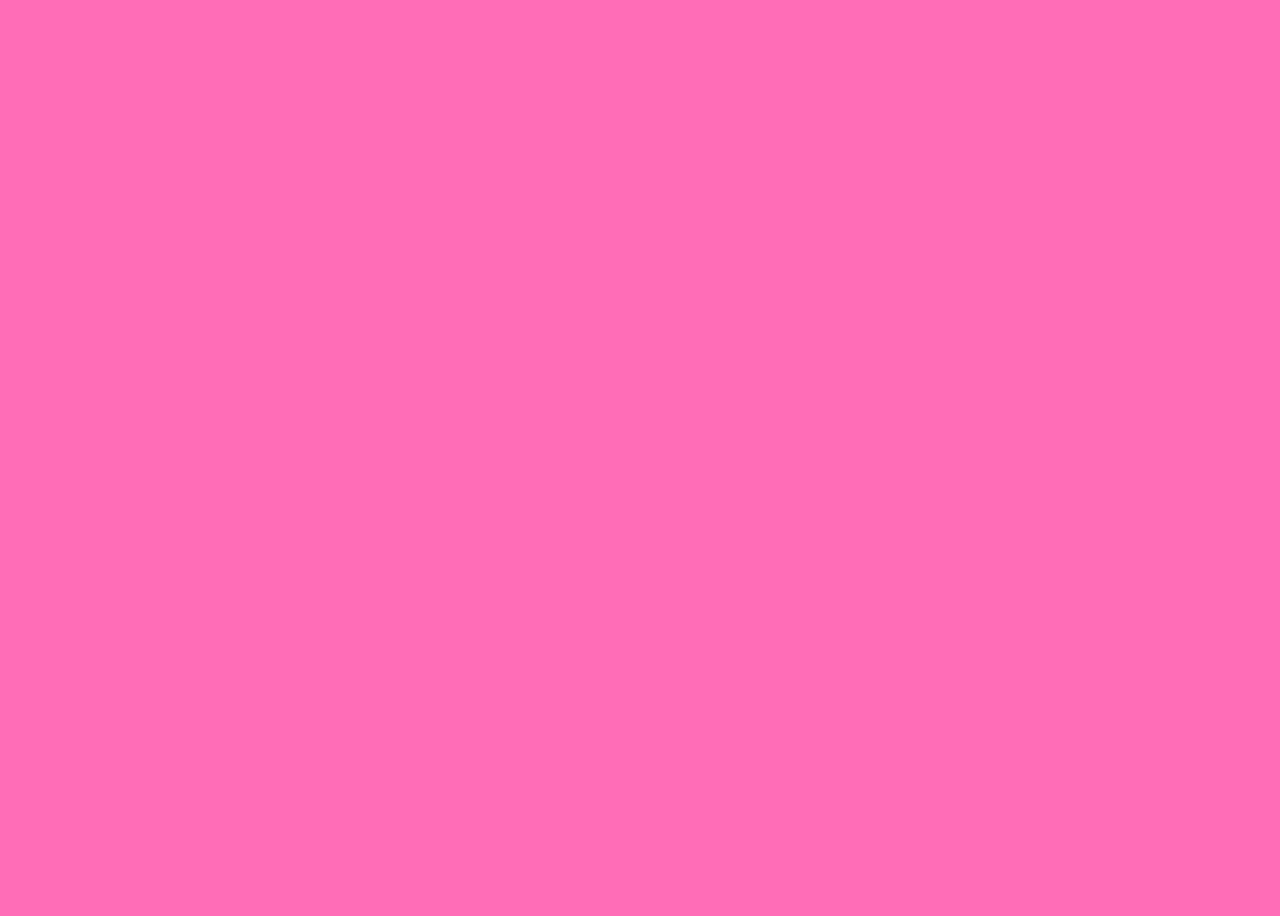
==== valentine-card/memories.html @ bedc5c76 "first commit" ====
<!DOCTYPE html>
<html lang="en">
<head>
    <meta charset="UTF-8">
    <meta name="viewport" content="width=device-width, initial-scale=1.0">
    <title>Our Memories</title>
    <script src="https://cdn.tailwindcss.com"></script>
    <script src="https://cdnjs.cloudflare.com/ajax/libs/gsap/3.12.5/gsap.min.js"></script>
    <script src="https://cdnjs.cloudflare.com/ajax/libs/bodymovin/5.7.14/lottie.min.js"></script>
    <script src="https://www.youtube.com/iframe_api"></script>
    <!-- แก้ไขจาก script เป็น link สำหรับ Remix Icon -->
    <link href="https://cdn.jsdelivr.net/npm/remixicon@3.5.0/fonts/remixicon.css" rel="stylesheet">
    <link rel="stylesheet" href="assets/css/memories.min.css">
    <link rel="stylesheet" href="https://cdn.jsdelivr.net/npm/swiper@11/swiper-bundle.min.css" />
    <script src="https://cdn.jsdelivr.net/npm/swiper@11/swiper-bundle.min.js"></script>
    <link rel="stylesheet" href="assets/css/puzzle.min.css">
    <!-- <script src="assets/js/puzzle.js"></script> -->
</head>
<body class="bg-gradient-to-br from-pink-50 to-pink-100 min-h-screen opacity-0">
    <!-- Banner image -->
    <div class="banner-container opacity-0 translate-y-4">
        <img src="assets/img/vietnam-8560197_1280.jpg" 
             alt="Memory" 
             class="banner-img">
    </div>
    
    <!-- Safe wrapper -->
    <div class="safe-wrapper">
        <div class="safe-container opacity-0">
            <div id="heart-container" class="heart-icon"></div>
            <h2 class="text-xl mb-6 text-center">ใส่รหัสเพื่อปลดล็อก</h2>
            <div class="password-display mb-6">
                <div class="password-dots">
                    <span class="dot"></span>
                    <span class="dot"></span>
                    <span class="dot"></span>
                    <span class="dot"></span>
                </div>
                <input type="hidden" class="password-input" maxlength="4">
            </div>
            <div class="keypad grid grid-cols-3 gap-3">
                <button class="key-btn" type="button">1</button>
                <button class="key-btn" type="button">2</button>
                <button class="key-btn" type="button">3</button>
                <button class="key-btn" type="button">4</button>
                <button class="key-btn" type="button">5</button>
                <button class="key-btn" type="button">6</button>
                <button class="key-btn" type="button">7</button>
                <button class="key-btn" type="button">8</button>
                <button class="key-btn" type="button">9</button>
                <button class="key-btn clear" type="button">
                    <i class="ri-delete-back-2-line"></i>
                </button>
                <button class="key-btn" type="button">0</button>
                <button class="key-btn enter" type="button">
                    <i class="ri-check-line"></i>
                </button>
            </div>
        </div>
    </div>

    <!-- แทนที่ gallery-container เดิม -->
    <div class="gallery-container">
        <div class="swiper memory-swiper">
            <div class="swiper-wrapper">
                <!-- ตรวจสอบ path ของรูปภาพให้ถูกต้อง -->
                <div class="swiper-slide">
                    <div class="memory-card">
                        <img src="assets/img/friends-4922436_1280.jpg" alt="Memory 1">
                        <div class="memory-caption">
                            ความทรงจำแรกของเรา
                        </div>
                    </div>
                </div>
                <div class="swiper-slide">
                    <div class="memory-card">
                        <img src="assets/img/couple-7127168_1280.jpg" alt="Memory 2">
                        <div class="memory-caption">
                            วันที่เราไปเที่ยวด้วยกัน
                        </div>
                    </div>
                </div>
                <div class="swiper-slide">
                    <div class="memory-card">
                        <img src="assets/img/couple-5176740_1280.jpg" alt="Memory 2">
                        <div class="memory-caption">
                            ตอนที่เดินจูงมือกัน
                        </div>
                    </div>
                </div>
                <div class="swiper-slide">
                    <div class="memory-card">
                        <img src="assets/img/proposal-7167710_1280.jpg" alt="Memory 2">
                        <div class="memory-caption">
                            รูปวาดแรกของเรา
                        </div>
                    </div>
                </div>
                <div class="swiper-slide">
                    <div class="memory-card">
                        <img src="assets/img/cupcakes-380178_1280.jpg" alt="Memory 2">
                        <div class="memory-caption">
                            ตอนวันเกิด
                        </div>
                    </div>
                </div>
            </div>
            <div class="swiper-pagination"></div>
        </div>
        <button class="gallery-next-button">
            <span>ต่อจิ๊กซอว์</span>
            <i class="ri-arrow-right-line"></i>
        </button>
    </div>

    <!-- เพิ่มส่วนเกมจิ๊กซอว์ -->
    <div class="puzzle-container">
        <div class="puzzle-preview">
            <img src="assets/img/couple-5895731_1280.jpg" alt="Target Image" id="puzzle-target-image" crossorigin="anonymous">
        </div>
        <div id="puzzle-game">
            <div id="forPuzzle"></div>
            <div style="display: none;">
                <ul id="menu">
                    <li>&#x2630;</li>
                    <li>default image</li>
                    <li>load image</li>
                    <li>shape: 
                        <select id="shape">
                            <option value="1" selected>classic</option>
                        </select>
                    </li>
                    <li>9 pieces</li>
                </ul>
            </div>
        </div>
        <!-- เพิ่มปุ่มถัดไป -->
        <button class="next-section-button opacity-0">
            <span>อ่านความในใจ</span>
            <i class="ri-arrow-right-line"></i>
        </button>
        <!-- เพิ่ม style ที่จำเป็น -->
        <style>
            #menu { display: none !important; }
            #shape { display: none !important; }
            .polypiece { cursor: grab !important; }
            .polypiece.moving { cursor: grabbing !important; }
        </style>
    </div>

    <!-- เพิ่ม message-container -->
    <div class="message-container">
        <div class="message-content">
            <div class="message-text"></div>
            <button class="skip-button">
                ข้าม
                <i class="ri-skip-forward-line"></i>
            </button>
            <button class="secret-button">
                เปิดดูความลับ
                <i class="ri-lock-unlock-line"></i>
            </button>
        </div>
        <!-- เพิ่มส่วนนี้ -->
        <div class="transition-effects"></div>
    </div>

    <!-- แก้ไขส่วน scratch-container -->
    <div class="scratch-container">
        <div class="scratch-card">
            <canvas id="scratch-card"></canvas>
            <div class="scratch-content">
                <p>ความลับคือ...<br>รักเธอที่สุดเลย ❤️</p>
            </div>
        </div>
        <button class="home-button">
            <i class="ri-restart-line"></i>
            <span>เริ่มอ่านใหม่</span>
        </button>
    </div>

    <!-- เรียง scripts ให้ถูกลำดับ -->
    <script>
        // กำหนดค่าเริ่มต้นสำหรับ jigsaw.js
        window.isMiniature = () => false;
        window.puzzle = null;
        window.events = [];
        window.autoStart = true; // เปลี่ยนกลับเป็น true
        window.checkComplete = false;

        let imgSrc = "assets/img/couple-5895731_1280.jpg";
        let setCorrectPassword = "1234";
        let setVideoId = "JQqeRJQkVrQ";
        let setStartDate = "2024-02-14T00:00:00";

        let setMessage = `ความในใจที่อยากจะบอก...

สุขสันต์วันวาเลนไทน์นะคะที่รัก
ขอบคุณที่เข้ามาเป็นส่วนหนึ่งในชีวิต
และขอบคุณที่รักกันมาตลอด

รักนะคะ ❤️`;

    </script>
    <script src="assets/js/jigsaw.min.js"></script>
    <script src="assets/js/memories.min.js"></script>
</body>
</html>
---- valentine-card/assets/css/memories.min.css ----
@import url(https://fonts.googleapis.com/css2?family=Noto+Sans+Thai:wght@300;400;500;600;700&display=swap);::-webkit-scrollbar{width:10px}::-webkit-scrollbar-track{background:rgba(255,255,255,.1);border-radius:10px}::-webkit-scrollbar-thumb{background:linear-gradient(135deg,#ff69b4,#ff1493);border-radius:10px;border:2px solid rgba(255,255,255,.1)}::-webkit-scrollbar-thumb:hover{background:linear-gradient(135deg,#ff1493,#ff69b4)}*{scrollbar-width:thin;scrollbar-color:#ff1493 rgba(255,255,255,.1)}body{font-family:'Noto Sans Thai',sans-serif;background:rgba(255,105,180,.97);opacity:0;min-height:100vh;display:flex;flex-direction:column}.safe-container{background:rgba(255,255,255,.15);padding:1.5rem;border-radius:1.5rem;box-shadow:0 10px 30px rgba(0,0,0,.15),0 1px 8px rgba(0,0,0,.1);backdrop-filter:blur(12px);-webkit-backdrop-filter:blur(12px);border:1px solid rgba(255,255,255,.3);width:300px;margin:0;position:relative;z-index:2;will-change:transform,opacity;backface-visibility:hidden;transform:translateY(2rem);opacity:0;will-change:transform}.lock-icon{text-align:center;font-size:3rem;color:#ff6b8b;margin-bottom:1rem}.password-dots{display:flex;justify-content:center;gap:1rem;margin:.5rem 0}.dot{width:12px;height:12px;border-radius:50%;background:#e5e7eb;position:relative;transition:all .3s ease}.dot.filled{background:#ff6b8b;transform:scale(1.1)}.password-display{text-align:center;margin-bottom:.75rem}.password-input{font-size:2rem;letter-spacing:1rem;text-align:center;width:160px;padding:.5rem;border:2px solid #e5e7eb;border-radius:.5rem;background:#f3f4f6;color:#374151}.keypad{width:100%;gap:.5rem;margin-top:.5rem}.key-btn{font-size:1.2rem;padding:.5rem;background:#fff;border:none;border-radius:1rem;transition:all .2s;box-shadow:0 4px 6px rgba(0,0,0,.05),0 1px 3px rgba(0,0,0,.1)}.key-btn:hover{background:#fdf2f2;transform:translateY(-2px)}.key-btn:active{transform:translateY(0)}.key-btn.clear{color:#ef4444;font-size:1.2rem}.key-btn.enter{color:#10b981;font-size:1.2rem}.image-container img{opacity:.9;transition:opacity .3s}.image-container img:hover{opacity:1}.images-container{pointer-events:none;z-index:1}.memory-img-container{position:fixed;right:0;top:50%;transform:translateY(-50%);width:45vw;height:80vh;overflow:hidden;z-index:1}.memory-img{width:100%;height:100%;object-fit:cover;border-radius:1rem 0 0 1rem;filter:brightness(.9);box-shadow:0 8px 20px rgba(0,0,0,.15);transform-origin:center;will-change:transform;backface-visibility:hidden;pointer-events:all;z-index:1;opacity:0}.memory-img:hover{filter:brightness(1);z-index:15}.memory-img:hover{transform:none}.image-container img,.memory-img:hover{transform:none}.heart-icon{width:40px;height:40px;margin:0 auto .5rem;will-change:transform}.safe-container::before{content:'';position:absolute;inset:0;border-radius:1.5rem;background:linear-gradient(135deg,rgba(255,255,255,.3),rgba(255,255,255,.1));backdrop-filter:blur(10px);-webkit-backdrop-filter:blur(10px);z-index:-1}.banner-container{width:100%;height:100vh;position:fixed;top:0;left:0;z-index:1;transform:translateY(1rem);opacity:0}.banner-img{width:100%;height:100%;object-fit:cover;filter:brightness(.85)}.safe-wrapper{width:100%;min-height:100vh;position:fixed;top:0;left:0;display:flex;justify-content:center;align-items:center;padding:0 1rem;z-index:20}.banner-container,.banner-img,.safe-container{transition:none}.music-container{position:fixed;top:0;left:0;width:100%;height:100vh;display:flex;justify-content:center;align-items:center;background:linear-gradient(135deg,#ff69b4,#ff1493);z-index:35;opacity:0;transform:translateY(20px);pointer-events:auto}.music-container.active{pointer-events:auto}.music-player{padding:2rem;text-align:center;border-radius:1rem}.youtube-container{position:relative;width:90vw;max-width:800px;border-radius:1rem;overflow:hidden;box-shadow:0 10px 30px rgba(0,0,0,.2)}.youtube-container iframe{width:100%;aspect-ratio:16/9;border-radius:1rem}#youtube-player{position:fixed;bottom:0;right:0;width:1px;height:1px;opacity:.01;pointer-events:none;z-index:-1}.vinyl-player{position:fixed;top:50%;left:50%;transform:translate(-50%,-50%);width:300px;height:300px;margin:0;z-index:36;cursor:pointer;pointer-events:auto}.vinyl-record{width:100%;height:100%;border-radius:50%;background:#000;position:relative;overflow:hidden;box-shadow:0 0 30px rgba(0,0,0,.3);cursor:pointer;animation:spin 20s linear infinite paused;pointer-events:all}.vinyl-record::after{content:'';position:absolute;top:50%;left:50%;width:20%;height:20%;background:#fff;border-radius:50%;transform:translate(-50%,-50%);border:2px solid #000}.vinyl-record img{width:100%;height:100%;object-fit:cover;opacity:.7;transition:opacity .3s}.vinyl-record.playing{animation-play-state:running}.vinyl-record:hover img{opacity:.9}@keyframes spin{100%{transform:rotate(360deg)}}.play-button{position:absolute;top:50%;left:50%;transform:translate(-50%,-50%);width:80px;height:80px;background:rgba(255,255,255,.9);border-radius:50%;display:flex;justify-content:center;align-items:center;cursor:pointer;z-index:37;transition:all .3s ease;pointer-events:auto}.play-button:hover{transform:translate(-50%,-50%) scale(1.1);background:#fff}.play-button i{font-size:24px;color:#ff1493}.vinyl-record.playing+.play-button{opacity:0;pointer-events:none}.time-together{position:fixed;top:50%;left:50%;transform:translate(-50%,-50%);text-align:center;color:#fff;opacity:0;width:100%;max-width:800px;padding:2rem;display:flex;flex-direction:column;align-items:center;max-height:100vh;overflow-y:auto;padding:1rem;z-index:34;pointer-events:auto}.time-together.active{pointer-events:auto}.couple-animation{width:200px;height:200px;margin-bottom:2rem}.time-together h2{font-size:2.5rem;margin-bottom:3rem;font-weight:600;opacity:0;transform:translateY(20px)}.time-counters{display:flex;flex-direction:column;gap:1rem;opacity:0;transform:translateY(20px);gap:1.5rem}.time-row{display:flex;justify-content:center;gap:2rem}.time-item{display:flex;flex-direction:column;align-items:center;min-width:120px}.time-item .count{font-size:4rem;font-weight:700;color:#fff;background:rgba(255,255,255,.2);padding:1.5rem 2rem;border-radius:1.5rem;min-width:120px;text-align:center;box-shadow:0 8px 32px rgba(0,0,0,.1),0 4px 8px rgba(255,255,255,.1);backdrop-filter:blur(8px);font-size:clamp(2rem,5vw,4rem);padding:clamp(.5rem,2vw,1.5rem)}.time-item .label{margin-top:1rem;font-size:1.4rem;color:#fff;font-weight:500;text-shadow:0 2px 4px rgba(0,0,0,.1)}@media (max-width:640px){.time-counters{flex-wrap:wrap;gap:1rem}.time-item{min-width:90px}.time-item .count{font-size:2.5rem;min-width:90px;padding:1rem}.time-item .label{font-size:1.1rem}.couple-animation{width:150px;height:150px}}@media (max-width:768px){.youtube-container{width:95vw}}.next-button{margin-top:3rem;padding:1rem 2rem;background:#fff;color:#ff1493;border:none;border-radius:2rem;font-size:1.2rem;font-weight:500;display:flex;align-items:center;gap:.5rem;cursor:pointer;transform:translateY(20px);transition:transform .3s ease;box-shadow:0 4px 15px rgba(0,0,0,.1)}.next-button:hover{transform:translateY(18px) scale(1.05);background:#fff5f9}.next-button i{transition:transform .3s ease}.next-button:hover i{transform:translateX(5px)}.gallery-container{position:fixed;inset:0;width:100%;height:100vh;background:linear-gradient(135deg,#ff69b4,#ff1493);z-index:40;display:none;opacity:0;align-items:center;justify-content:center;overflow:hidden;pointer-events:none;padding-bottom:100px;transition:opacity .5s ease}.gallery-container.active{display:flex;pointer-events:auto}.gallery-container.fade-out{opacity:0!important;transform:scale(.95);transition:opacity .5s ease,transform .5s ease}.memory-swiper{position:relative;width:min(400px,90vw);height:min(650px,80vh);margin:auto;margin-bottom:3rem}.swiper-slide{display:flex;justify-content:center;align-items:center;padding:1.5rem;transform-origin:center bottom}.memory-card{width:100%;height:100%;max-width:350px;background:0 0;border-radius:1.5rem;display:flex;flex-direction:column;position:relative;gap:.75rem;transform:scale(.8);opacity:0;overflow:hidden}.memory-card::before{display:none}.memory-card img{width:100%;height:85%;object-fit:cover;border-radius:1rem;box-shadow:0 4px 20px rgba(0,0,0,.15)}.memory-caption{width:100%;color:#000;font-size:1.1rem;text-align:center;padding:.75rem 1rem;font-weight:500;background:rgba(255,255,255);backdrop-filter:blur(8px);-webkit-backdrop-filter:blur(8px);border-radius:1rem;border:1px solid rgba(255,255,255,.2);box-shadow:0 4px 15px rgba(0,0,0,.1);margin-top:auto;transform:translateY(0);transition:transform .3s ease}.memory-card:hover .memory-caption{transform:translateY(-5px)}.swiper-pagination{position:absolute;bottom:-2rem;left:50%!important;transform:translateX(-50%);width:auto!important;background:rgba(255,255,255,.2);padding:.5rem 1rem;border-radius:1rem;display:flex;gap:.5rem;z-index:10}.gallery-next-button{position:absolute;bottom:2rem;left:50%;transform:translateX(-50%);padding:1rem 2rem;background:#fff;color:#ff1493;border:none;border-radius:2rem;font-size:1.2rem;font-weight:500;display:flex;align-items:center;gap:.5rem;cursor:pointer;box-shadow:0 4px 15px rgba(0,0,0,.1);transition:all .3s ease;opacity:0;z-index:10}.gallery-next-button:hover{transform:translateX(-50%) scale(1.05);background:#fff5f9}.gallery-next-button i{transition:transform .3s ease}.gallery-next-button:hover i{transform:translateX(5px)}.puzzle-container{position:fixed;inset:0;background:linear-gradient(135deg,#ff69b4,#ff1493);display:none;opacity:0;justify-content:center;align-items:center;flex-direction:column;z-index:50}.puzzle-container.active{display:flex}.puzzle-board{width:min(350px,90vw);aspect-ratio:1;display:grid;grid-template-columns:repeat(3,1fr);gap:2px;background:#fff;padding:2px;border-radius:1rem;box-shadow:0 10px 30px rgba(0,0,0,.2)}.puzzle-piece{position:relative;width:100%;aspect-ratio:1;background-size:300% 300%;border-radius:.5rem;cursor:pointer;transition:transform .3s ease}.puzzle-piece:hover{transform:scale(.98)}.puzzle-piece.empty{background:rgba(255,255,255,.2)}.puzzle-preview{width:min(150px,40vw);aspect-ratio:1;margin-bottom:2rem;border-radius:.5rem;overflow:hidden;box-shadow:0 4px 15px rgba(0,0,0,.1)}.puzzle-preview img{width:100%;height:100%;object-fit:cover}.swiper-cards{overflow:visible}.swiper-slide-active{z-index:2}.swiper-slide-next,.swiper-slide-prev{z-index:1}@media (max-width:768px){.memory-card{padding:.75rem}.memory-caption{font-size:1rem;padding:.5rem}}@media (max-height:700px){.memory-card{padding:.75rem}.memory-caption{font-size:1rem;padding:.4rem .6rem}.swiper-pagination{bottom:1rem}}@media (max-height:600px){.memory-swiper{height:85vh}.memory-card{max-height:80vh}}.gallery-grid{display:none}.next-section-button{position:fixed;bottom:2rem;padding:1rem 2rem;background:#fff;color:#ff1493;border:none;border-radius:2rem;font-size:1.2rem;font-weight:500;display:flex;align-items:center;gap:.5rem;cursor:pointer;box-shadow:0 4px 15px rgba(0,0,0,.1);transition:all .3s ease}.next-section-button:hover{transform:translateY(-2px);background:#fff5f9}.message-container{position:fixed;inset:0;background:#fff;display:none;opacity:0;z-index:60}.message-content{max-width:800px;margin:0 auto;padding:2rem;height:100vh;display:flex;flex-direction:column;justify-content:center;align-items:center}.message-text{font-size:1.5rem;line-height:1.3;color:#ff1493;text-align:center;white-space:pre-line;position:relative;margin-bottom:1rem}.message-text.typing::after{content:'|';position:relative;display:inline;color:#ff1493;animation:blink .75s step-end infinite}.typing{animation:none}.message-text.typing::after{content:'|';position:relative;display:inline;color:#ff1493;animation:blink .75s step-end infinite}.skip-button{margin-top:2rem;padding:.75rem 1.5rem;background:#ff1493;color:#fff;border:none;border-radius:1.5rem;font-size:1rem;display:flex;align-items:center;gap:.5rem;cursor:pointer;opacity:1;transform:translateY(0)}.transition-effects{position:fixed;inset:0;pointer-events:none;z-index:100}.typing{animation:none}@keyframes blink{from,to{border-color:transparent}50%{border-color:#ff1493}}.secret-button{margin-top:2rem;padding:.75rem 1.5rem;background:#ff1493;color:#fff;border:none;border-radius:1.5rem;font-size:1rem;display:flex;align-items:center;gap:.5rem;cursor:pointer;opacity:0;transform:translateY(20px);transition:all .3s ease}.secret-button:hover{transform:translateY(-2px);background:#ff69b4}.scratch-container{position:fixed;inset:0;background:#fff;display:none;opacity:0;z-index:70;align-items:center;justify-content:center;flex-direction:column;gap:2rem;padding:2rem}.scratch-card{width:min(350px,90vw);aspect-ratio:3/4;position:relative;background:#fff5f8;border-radius:1.5rem;box-shadow:0 20px 40px rgba(0,0,0,.1),0 0 100px rgba(255,105,180,.15);overflow:hidden}.scratch-content{width:100%;height:100%;position:absolute;inset:0;display:flex;flex-direction:column;align-items:center;justify-content:center;background:radial-gradient(circle at center,#fff5f8,#fff);border-radius:1.5rem;padding:2rem;z-index:1}.scratch-content p{font-size:1.5rem;line-height:2;color:#ff1493;text-align:center;opacity:1;animation:none}.scratch-content p::before{content:'';width:80px;height:80px;display:block;margin:0 auto 1rem;background:url("data:image/svg+xml,%3Csvg xmlns='http://www.w3.org/2000/svg' viewBox='0 0 24 24'%3E%3Cpath fill='%23ff1493' d='M12 21.35l-1.45-1.32C5.4 15.36 2 12.28 2 8.5 2 5.42 4.42 3 7.5 3c1.74 0 3.41.81 4.5 2.09C13.09 3.81 14.76 3 16.5 3 19.58 3 22 5.42 22 8.5c0 3.78-3.4 6.86-8.55 11.54L12 21.35z'/%3E%3C/svg%3E") no-repeat center}#scratch-card{position:absolute;inset:0;width:100%;height:100%;cursor:inherit;z-index:2;touch-action:none;border-radius:inherit}.home-button{padding:1rem 2rem;background:#fff;color:#ff1493;border:none;border-radius:2rem;font-size:1.2rem;font-weight:500;display:flex;align-items:center;gap:.5rem;cursor:pointer;box-shadow:0 4px 15px rgba(0,0,0,.1);transition:all .3s ease}.home-button:hover{transform:translateY(-2px);background:#fff5f9}.home-button i{transition:transform .3s ease}.home-button:hover i{transform:translateX(-5px)}.gallery-container{transition:opacity .5s ease}.gallery-container.fade-out{opacity:0!important;transform:scale(.95);transition:opacity .5s ease,transform .5s ease}
---- valentine-card/assets/css/puzzle.min.css ----
.puzzle-container{position:fixed;inset:0;background:linear-gradient(135deg,#ff69b4,#ff1493);display:none;opacity:1;justify-content:center;align-items:center;flex-direction:column;z-index:70;gap:2rem;padding:2rem;overflow:hidden}.puzzle-container.active{display:flex}.puzzle-preview{height:100px;width:auto;position:absolute;top:1rem;right:1rem;border-radius:.5rem;overflow:hidden;box-shadow:0 4px 15px rgba(0,0,0,.2);background:rgba(255,255,255,.2);z-index:10;transition:transform .3s ease;will-change:transform}.puzzle-preview:hover{transform:scale(1.05)}.puzzle-preview img{height:100%;width:auto;object-fit:contain}.puzzle-game-area{display:flex;flex-direction:column;gap:2rem;align-items:center;width:100%;max-width:800px}.puzzle-pieces-container{display:flex;flex-wrap:wrap;gap:10px;width:min(350px,90vw);padding:1rem;background:rgba(255,255,255,.2);border-radius:1rem;margin-bottom:1rem;min-height:100px}.puzzle-board{width:min(350px,90vw);aspect-ratio:1;display:grid;grid-template-columns:repeat(3,1fr);gap:4px;padding:4px;background:rgba(255,255,255,.3);border-radius:1rem;box-shadow:0 10px 30px rgba(0,0,0,.2)}.puzzle-cell{background:rgba(255,255,255,.1);border-radius:.5rem;border:2px dashed rgba(255,255,255,.3);aspect-ratio:1}.puzzle-piece{width:calc(33.33% - 8px);aspect-ratio:1;border-radius:.5rem;cursor:grab;user-select:none;transition:transform .2s ease;border:2px solid rgba(255,255,255,.5);box-shadow:0 4px 8px rgba(0,0,0,.2)}.puzzle-piece:hover{transform:scale(1.05)}.puzzle-piece.dragging{opacity:.8;cursor:grabbing;z-index:100;transform:scale(1.05)}.puzzle-piece.empty{background:rgba(255,255,255,.2);border:2px dashed rgba(255,255,255,.5)}.puzzle-cell.valid-drop{background:rgba(255,255,255,.2);border:2px dashed rgba(255,255,255,.8)}.puzzle-cell.occupied{border:none}.moves-counter{color:#fff;font-size:1.2rem;font-weight:500;text-align:center;margin-top:1rem}.win-message{position:fixed;top:50%;left:50%;transform:translate(-50%,-50%) scale(.8);background:#fff;padding:2rem;border-radius:1rem;text-align:center;opacity:0;pointer-events:none;transition:all .3s ease;box-shadow:0 10px 30px rgba(0,0,0,.2)}.win-message.active{opacity:1;transform:translate(-50%,-50%) scale(1);pointer-events:auto}.win-message h2{font-size:1.5rem;color:#ff1493;margin-bottom:1rem}.restart-button{margin-top:1rem;padding:.75rem 1.5rem;background:#ff1493;color:#fff;border:none;border-radius:1rem;font-size:1rem;cursor:pointer;transition:all .3s ease}.restart-button:hover{background:#ff69b4;transform:translateY(-2px)}#puzzle-game{width:100%;height:100%;display:flex;justify-content:center;align-items:center;padding:2rem}.gameCanvas{max-width:90vw!important;max-height:90vh!important;width:auto!important;height:auto!important;aspect-ratio:1;border-radius:1rem;box-shadow:0 10px 30px rgba(0,0,0,.2)}#forPuzzle{width:min(600px,90vw);aspect-ratio:1;background:rgba(255,255,255,.1);border-radius:1rem;position:relative;transition:transform .3s ease;will-change:transform}#forPuzzle:hover{transform:scale(1.02)}.polypiece{position:absolute;cursor:grab!important;transition:transform .2s ease;user-select:none}.polypiece.moving{transition:none;cursor:grabbing!important;z-index:1000!important}.moving{transition:transform .8s cubic-bezier(.2,.8,.2,1)}
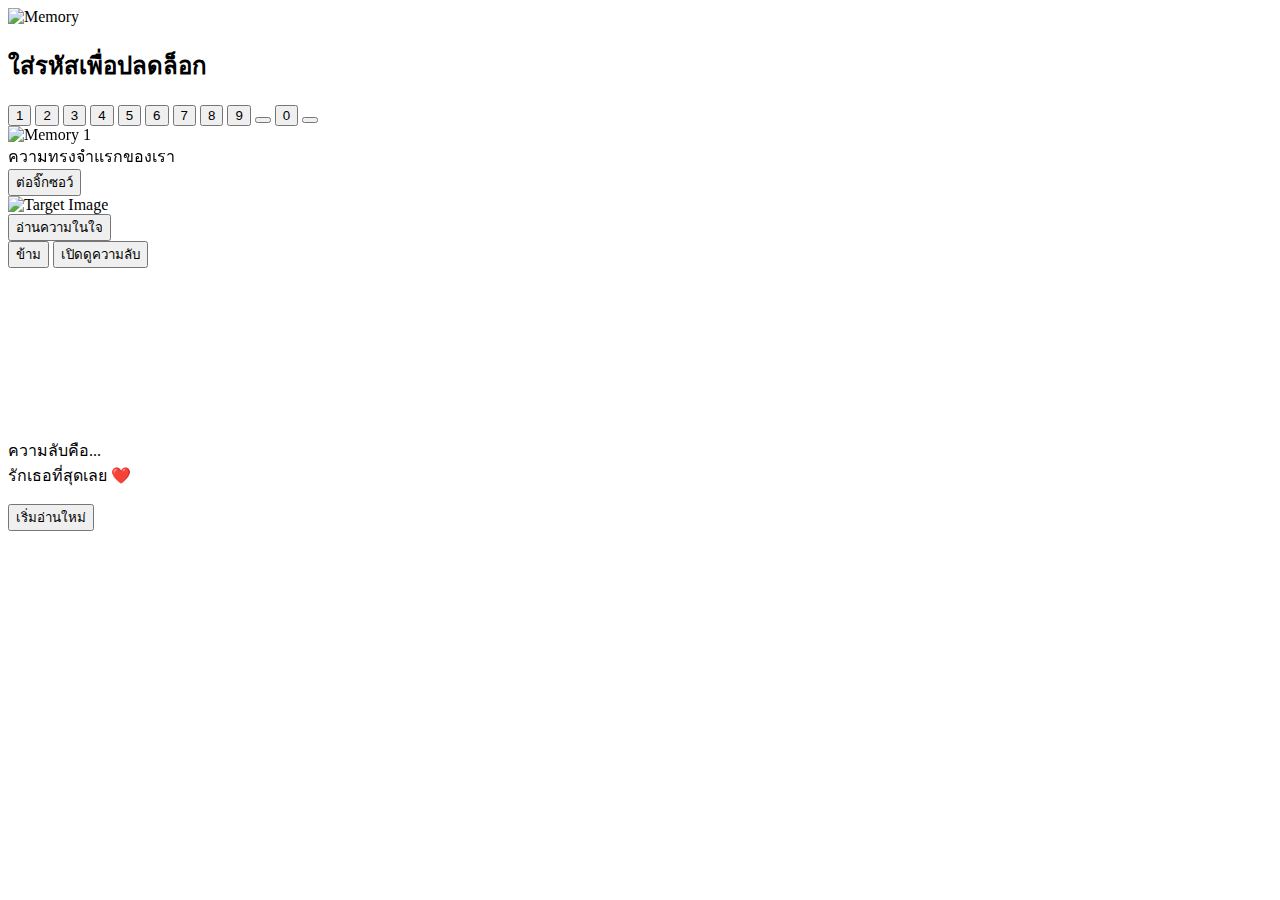
==== commit 8b26006c: "update v1" ====
--- a/valentine-card/memories.html
+++ b/valentine-card/memories.html
@@ -10,16 +10,16 @@
     <script src="https://www.youtube.com/iframe_api"></script>
     <!-- แก้ไขจาก script เป็น link สำหรับ Remix Icon -->
     <link href="https://cdn.jsdelivr.net/npm/remixicon@3.5.0/fonts/remixicon.css" rel="stylesheet">
-    <link rel="stylesheet" href="assets/css/memories.min.css">
+    <link rel="stylesheet" href="/assets/css/memories.min.css">
     <link rel="stylesheet" href="https://cdn.jsdelivr.net/npm/swiper@11/swiper-bundle.min.css" />
     <script src="https://cdn.jsdelivr.net/npm/swiper@11/swiper-bundle.min.js"></script>
-    <link rel="stylesheet" href="assets/css/puzzle.min.css">
+    <link rel="stylesheet" href="/assets/css/puzzle.min.css">
     <!-- <script src="assets/js/puzzle.js"></script> -->
 </head>
 <body class="bg-gradient-to-br from-pink-50 to-pink-100 min-h-screen opacity-0">
     <!-- Banner image -->
     <div class="banner-container opacity-0 translate-y-4">
-        <img src="assets/img/vietnam-8560197_1280.jpg" 
+        <img src="/assets/img/vietnam-8560197_1280.jpg" 
              alt="Memory" 
              class="banner-img">
     </div>
@@ -66,7 +66,7 @@
                 <!-- ตรวจสอบ path ของรูปภาพให้ถูกต้อง -->
                 <div class="swiper-slide">
                     <div class="memory-card">
-                        <img src="assets/img/friends-4922436_1280.jpg" alt="Memory 1">
+                        <img src="/assets/img/friends-4922436_1280.jpg" alt="Memory 1">
                         <div class="memory-caption">
                             ความทรงจำแรกของเรา
                         </div>
@@ -74,7 +74,7 @@
                 </div>
                 <div class="swiper-slide">
                     <div class="memory-card">
-                        <img src="assets/img/couple-7127168_1280.jpg" alt="Memory 2">
+                        <img src="/assets/img/couple-7127168_1280.jpg" alt="Memory 2">
                         <div class="memory-caption">
                             วันที่เราไปเที่ยวด้วยกัน
                         </div>
@@ -82,7 +82,7 @@
                 </div>
                 <div class="swiper-slide">
                     <div class="memory-card">
-                        <img src="assets/img/couple-5176740_1280.jpg" alt="Memory 2">
+                        <img src="/assets/img/couple-5176740_1280.jpg" alt="Memory 2">
                         <div class="memory-caption">
                             ตอนที่เดินจูงมือกัน
                         </div>
@@ -90,7 +90,7 @@
                 </div>
                 <div class="swiper-slide">
                     <div class="memory-card">
-                        <img src="assets/img/proposal-7167710_1280.jpg" alt="Memory 2">
+                        <img src="/assets/img/proposal-7167710_1280.jpg" alt="Memory 2">
                         <div class="memory-caption">
                             รูปวาดแรกของเรา
                         </div>
@@ -98,7 +98,7 @@
                 </div>
                 <div class="swiper-slide">
                     <div class="memory-card">
-                        <img src="assets/img/cupcakes-380178_1280.jpg" alt="Memory 2">
+                        <img src="/assets/img/cupcakes-380178_1280.jpg" alt="Memory 2">
                         <div class="memory-caption">
                             ตอนวันเกิด
                         </div>
@@ -116,7 +116,7 @@
     <!-- เพิ่มส่วนเกมจิ๊กซอว์ -->
     <div class="puzzle-container">
         <div class="puzzle-preview">
-            <img src="assets/img/couple-5895731_1280.jpg" alt="Target Image" id="puzzle-target-image" crossorigin="anonymous">
+            <img src="/assets/img/couple-5895731_1280.jpg" alt="Target Image" id="puzzle-target-image" crossorigin="anonymous">
         </div>
         <div id="puzzle-game">
             <div id="forPuzzle"></div>
@@ -188,7 +188,7 @@
         window.autoStart = true; // เปลี่ยนกลับเป็น true
         window.checkComplete = false;
 
-        let imgSrc = "assets/img/couple-5895731_1280.jpg";
+        let imgSrc = "/assets/img/couple-5895731_1280.jpg";
         let setCorrectPassword = "1234";
         let setVideoId = "JQqeRJQkVrQ";
         let setStartDate = "2024-02-14T00:00:00";
@@ -202,7 +202,7 @@
 รักนะคะ ❤️`;
 
     </script>
-    <script src="assets/js/jigsaw.min.js"></script>
-    <script src="assets/js/memories.min.js"></script>
+    <script src="/assets/js/jigsaw.min.js"></script>
+    <script src="/assets/js/memories.min.js"></script>
 </body>
 </html>
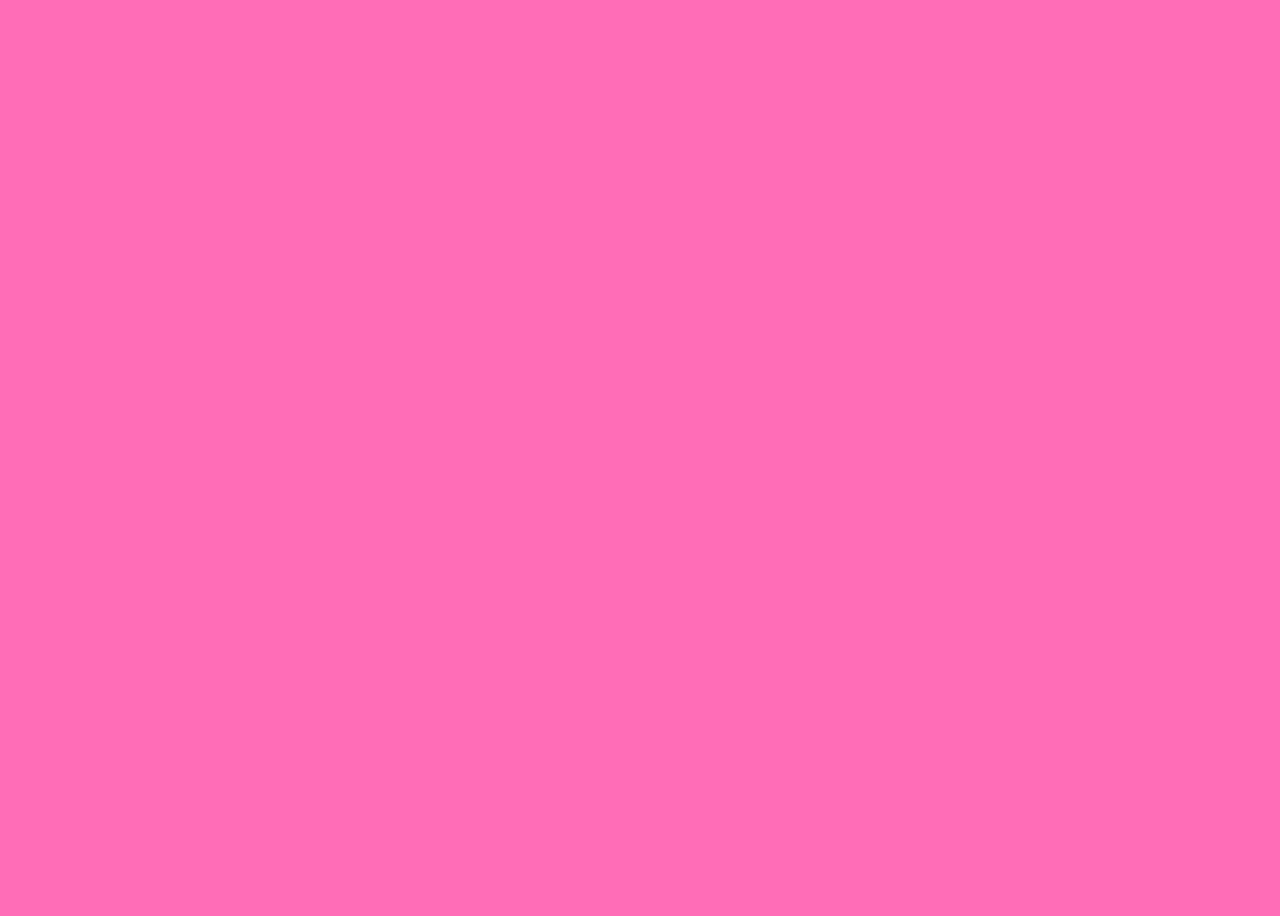
==== commit c4869db7: "update v2" ====
--- a/valentine-card/memories.html
+++ b/valentine-card/memories.html
@@ -10,16 +10,16 @@
     <script src="https://www.youtube.com/iframe_api"></script>
     <!-- แก้ไขจาก script เป็น link สำหรับ Remix Icon -->
     <link href="https://cdn.jsdelivr.net/npm/remixicon@3.5.0/fonts/remixicon.css" rel="stylesheet">
-    <link rel="stylesheet" href="/assets/css/memories.min.css">
+    <link rel="stylesheet" href="assets/css/memories.min.css">
     <link rel="stylesheet" href="https://cdn.jsdelivr.net/npm/swiper@11/swiper-bundle.min.css" />
     <script src="https://cdn.jsdelivr.net/npm/swiper@11/swiper-bundle.min.js"></script>
-    <link rel="stylesheet" href="/assets/css/puzzle.min.css">
+    <link rel="stylesheet" href="assets/css/puzzle.min.css">
     <!-- <script src="assets/js/puzzle.js"></script> -->
 </head>
 <body class="bg-gradient-to-br from-pink-50 to-pink-100 min-h-screen opacity-0">
     <!-- Banner image -->
     <div class="banner-container opacity-0 translate-y-4">
-        <img src="/assets/img/vietnam-8560197_1280.jpg" 
+        <img src="assets/img/vietnam-8560197_1280.jpg" 
              alt="Memory" 
              class="banner-img">
     </div>
@@ -66,7 +66,7 @@
                 <!-- ตรวจสอบ path ของรูปภาพให้ถูกต้อง -->
                 <div class="swiper-slide">
                     <div class="memory-card">
-                        <img src="/assets/img/friends-4922436_1280.jpg" alt="Memory 1">
+                        <img src="assets/img/friends-4922436_1280.jpg" alt="Memory 1">
                         <div class="memory-caption">
                             ความทรงจำแรกของเรา
                         </div>
@@ -74,7 +74,7 @@
                 </div>
                 <div class="swiper-slide">
                     <div class="memory-card">
-                        <img src="/assets/img/couple-7127168_1280.jpg" alt="Memory 2">
+                        <img src="assets/img/couple-7127168_1280.jpg" alt="Memory 2">
                         <div class="memory-caption">
                             วันที่เราไปเที่ยวด้วยกัน
                         </div>
@@ -82,7 +82,7 @@
                 </div>
                 <div class="swiper-slide">
                     <div class="memory-card">
-                        <img src="/assets/img/couple-5176740_1280.jpg" alt="Memory 2">
+                        <img src="assets/img/couple-5176740_1280.jpg" alt="Memory 2">
                         <div class="memory-caption">
                             ตอนที่เดินจูงมือกัน
                         </div>
@@ -90,7 +90,7 @@
                 </div>
                 <div class="swiper-slide">
                     <div class="memory-card">
-                        <img src="/assets/img/proposal-7167710_1280.jpg" alt="Memory 2">
+                        <img src="assets/img/proposal-7167710_1280.jpg" alt="Memory 2">
                         <div class="memory-caption">
                             รูปวาดแรกของเรา
                         </div>
@@ -98,7 +98,7 @@
                 </div>
                 <div class="swiper-slide">
                     <div class="memory-card">
-                        <img src="/assets/img/cupcakes-380178_1280.jpg" alt="Memory 2">
+                        <img src="assets/img/cupcakes-380178_1280.jpg" alt="Memory 2">
                         <div class="memory-caption">
                             ตอนวันเกิด
                         </div>
@@ -116,7 +116,7 @@
     <!-- เพิ่มส่วนเกมจิ๊กซอว์ -->
     <div class="puzzle-container">
         <div class="puzzle-preview">
-            <img src="/assets/img/couple-5895731_1280.jpg" alt="Target Image" id="puzzle-target-image" crossorigin="anonymous">
+            <img src="assets/img/couple-5895731_1280.jpg" alt="Target Image" id="puzzle-target-image" crossorigin="anonymous">
         </div>
         <div id="puzzle-game">
             <div id="forPuzzle"></div>
@@ -188,7 +188,7 @@
         window.autoStart = true; // เปลี่ยนกลับเป็น true
         window.checkComplete = false;
 
-        let imgSrc = "/assets/img/couple-5895731_1280.jpg";
+        let imgSrc = "assets/img/couple-5895731_1280.jpg";
         let setCorrectPassword = "1234";
         let setVideoId = "JQqeRJQkVrQ";
         let setStartDate = "2024-02-14T00:00:00";
@@ -202,7 +202,7 @@
 รักนะคะ ❤️`;
 
     </script>
-    <script src="/assets/js/jigsaw.min.js"></script>
-    <script src="/assets/js/memories.min.js"></script>
+    <script src="assets/js/jigsaw.min.js"></script>
+    <script src="assets/js/memories.min.js"></script>
 </body>
 </html>
--- a/valentine-card/assets/css/memories.min.css
+++ b/valentine-card/assets/css/memories.min.css
@@ -0,0 +1 @@
+@import url(https://fonts.googleapis.com/css2?family=Noto+Sans+Thai:wght@300;400;500;600;700&display=swap);::-webkit-scrollbar{width:10px}::-webkit-scrollbar-track{background:rgba(255,255,255,.1);border-radius:10px}::-webkit-scrollbar-thumb{background:linear-gradient(135deg,#ff69b4,#ff1493);border-radius:10px;border:2px solid rgba(255,255,255,.1)}::-webkit-scrollbar-thumb:hover{background:linear-gradient(135deg,#ff1493,#ff69b4)}*{scrollbar-width:thin;scrollbar-color:#ff1493 rgba(255,255,255,.1)}body{font-family:'Noto Sans Thai',sans-serif;background:rgba(255,105,180,.97);opacity:0;min-height:100vh;display:flex;flex-direction:column}.safe-container{background:rgba(255,255,255,.15);padding:1.5rem;border-radius:1.5rem;box-shadow:0 10px 30px rgba(0,0,0,.15),0 1px 8px rgba(0,0,0,.1);backdrop-filter:blur(12px);-webkit-backdrop-filter:blur(12px);border:1px solid rgba(255,255,255,.3);width:300px;margin:0;position:relative;z-index:2;will-change:transform,opacity;backface-visibility:hidden;transform:translateY(2rem);opacity:0;will-change:transform}.lock-icon{text-align:center;font-size:3rem;color:#ff6b8b;margin-bottom:1rem}.password-dots{display:flex;justify-content:center;gap:1rem;margin:.5rem 0}.dot{width:12px;height:12px;border-radius:50%;background:#e5e7eb;position:relative;transition:all .3s ease}.dot.filled{background:#ff6b8b;transform:scale(1.1)}.password-display{text-align:center;margin-bottom:.75rem}.password-input{font-size:2rem;letter-spacing:1rem;text-align:center;width:160px;padding:.5rem;border:2px solid #e5e7eb;border-radius:.5rem;background:#f3f4f6;color:#374151}.keypad{width:100%;gap:.5rem;margin-top:.5rem}.key-btn{font-size:1.2rem;padding:.5rem;background:#fff;border:none;border-radius:1rem;transition:all .2s;box-shadow:0 4px 6px rgba(0,0,0,.05),0 1px 3px rgba(0,0,0,.1)}.key-btn:hover{background:#fdf2f2;transform:translateY(-2px)}.key-btn:active{transform:translateY(0)}.key-btn.clear{color:#ef4444;font-size:1.2rem}.key-btn.enter{color:#10b981;font-size:1.2rem}.image-container img{opacity:.9;transition:opacity .3s}.image-container img:hover{opacity:1}.images-container{pointer-events:none;z-index:1}.memory-img-container{position:fixed;right:0;top:50%;transform:translateY(-50%);width:45vw;height:80vh;overflow:hidden;z-index:1}.memory-img{width:100%;height:100%;object-fit:cover;border-radius:1rem 0 0 1rem;filter:brightness(.9);box-shadow:0 8px 20px rgba(0,0,0,.15);transform-origin:center;will-change:transform;backface-visibility:hidden;pointer-events:all;z-index:1;opacity:0}.memory-img:hover{filter:brightness(1);z-index:15}.memory-img:hover{transform:none}.image-container img,.memory-img:hover{transform:none}.heart-icon{width:40px;height:40px;margin:0 auto .5rem;will-change:transform}.safe-container::before{content:'';position:absolute;inset:0;border-radius:1.5rem;background:linear-gradient(135deg,rgba(255,255,255,.3),rgba(255,255,255,.1));backdrop-filter:blur(10px);-webkit-backdrop-filter:blur(10px);z-index:-1}.banner-container{width:100%;height:100vh;position:fixed;top:0;left:0;z-index:1;transform:translateY(1rem);opacity:0}.banner-img{width:100%;height:100%;object-fit:cover;filter:brightness(.85)}.safe-wrapper{width:100%;min-height:100vh;position:fixed;top:0;left:0;display:flex;justify-content:center;align-items:center;padding:0 1rem;z-index:20}.banner-container,.banner-img,.safe-container{transition:none}.music-container{position:fixed;top:0;left:0;width:100%;height:100vh;display:flex;justify-content:center;align-items:center;background:linear-gradient(135deg,#ff69b4,#ff1493);z-index:35;opacity:0;transform:translateY(20px);pointer-events:auto}.music-container.active{pointer-events:auto}.music-player{padding:2rem;text-align:center;border-radius:1rem}.youtube-container{position:relative;width:90vw;max-width:800px;border-radius:1rem;overflow:hidden;box-shadow:0 10px 30px rgba(0,0,0,.2)}.youtube-container iframe{width:100%;aspect-ratio:16/9;border-radius:1rem}#youtube-player{position:fixed;bottom:0;right:0;width:1px;height:1px;opacity:.01;pointer-events:none;z-index:-1}.vinyl-player{position:fixed;top:50%;left:50%;transform:translate(-50%,-50%);width:300px;height:300px;margin:0;z-index:36;cursor:pointer;pointer-events:auto}.vinyl-record{width:100%;height:100%;border-radius:50%;background:#000;position:relative;overflow:hidden;box-shadow:0 0 30px rgba(0,0,0,.3);cursor:pointer;animation:spin 20s linear infinite paused;pointer-events:all}.vinyl-record::after{content:'';position:absolute;top:50%;left:50%;width:20%;height:20%;background:#fff;border-radius:50%;transform:translate(-50%,-50%);border:2px solid #000}.vinyl-record img{width:100%;height:100%;object-fit:cover;opacity:.7;transition:opacity .3s}.vinyl-record.playing{animation-play-state:running}.vinyl-record:hover img{opacity:.9}@keyframes spin{100%{transform:rotate(360deg)}}.play-button{position:absolute;top:50%;left:50%;transform:translate(-50%,-50%);width:80px;height:80px;background:rgba(255,255,255,.9);border-radius:50%;display:flex;justify-content:center;align-items:center;cursor:pointer;z-index:37;transition:all .3s ease;pointer-events:auto}.play-button:hover{transform:translate(-50%,-50%) scale(1.1);background:#fff}.play-button i{font-size:24px;color:#ff1493}.vinyl-record.playing+.play-button{opacity:0;pointer-events:none}.time-together{position:fixed;top:50%;left:50%;transform:translate(-50%,-50%);text-align:center;color:#fff;opacity:0;width:100%;max-width:800px;padding:2rem;display:flex;flex-direction:column;align-items:center;max-height:100vh;overflow-y:auto;padding:1rem;z-index:34;pointer-events:auto}.time-together.active{pointer-events:auto}.couple-animation{width:200px;height:200px;margin-bottom:2rem}.time-together h2{font-size:2.5rem;margin-bottom:3rem;font-weight:600;opacity:0;transform:translateY(20px)}.time-counters{display:flex;flex-direction:column;gap:1rem;opacity:0;transform:translateY(20px);gap:1.5rem}.time-row{display:flex;justify-content:center;gap:2rem}.time-item{display:flex;flex-direction:column;align-items:center;min-width:120px}.time-item .count{font-size:4rem;font-weight:700;color:#fff;background:rgba(255,255,255,.2);padding:1.5rem 2rem;border-radius:1.5rem;min-width:120px;text-align:center;box-shadow:0 8px 32px rgba(0,0,0,.1),0 4px 8px rgba(255,255,255,.1);backdrop-filter:blur(8px);font-size:clamp(2rem,5vw,4rem);padding:clamp(.5rem,2vw,1.5rem)}.time-item .label{margin-top:1rem;font-size:1.4rem;color:#fff;font-weight:500;text-shadow:0 2px 4px rgba(0,0,0,.1)}@media (max-width:640px){.time-counters{flex-wrap:wrap;gap:1rem}.time-item{min-width:90px}.time-item .count{font-size:2.5rem;min-width:90px;padding:1rem}.time-item .label{font-size:1.1rem}.couple-animation{width:150px;height:150px}}@media (max-width:768px){.youtube-container{width:95vw}}.next-button{margin-top:3rem;padding:1rem 2rem;background:#fff;color:#ff1493;border:none;border-radius:2rem;font-size:1.2rem;font-weight:500;display:flex;align-items:center;gap:.5rem;cursor:pointer;transform:translateY(20px);transition:transform .3s ease;box-shadow:0 4px 15px rgba(0,0,0,.1)}.next-button:hover{transform:translateY(18px) scale(1.05);background:#fff5f9}.next-button i{transition:transform .3s ease}.next-button:hover i{transform:translateX(5px)}.gallery-container{position:fixed;inset:0;width:100%;height:100vh;background:linear-gradient(135deg,#ff69b4,#ff1493);z-index:40;display:none;opacity:0;align-items:center;justify-content:center;overflow:hidden;pointer-events:none;padding-bottom:100px;transition:opacity .5s ease}.gallery-container.active{display:flex;pointer-events:auto}.gallery-container.fade-out{opacity:0!important;transform:scale(.95);transition:opacity .5s ease,transform .5s ease}.memory-swiper{position:relative;width:min(400px,90vw);height:min(650px,80vh);margin:auto;margin-bottom:3rem}.swiper-slide{display:flex;justify-content:center;align-items:center;padding:1.5rem;transform-origin:center bottom}.memory-card{width:100%;height:100%;max-width:350px;background:0 0;border-radius:1.5rem;display:flex;flex-direction:column;position:relative;gap:.75rem;transform:scale(.8);opacity:0;overflow:hidden}.memory-card::before{display:none}.memory-card img{width:100%;height:85%;object-fit:cover;border-radius:1rem;box-shadow:0 4px 20px rgba(0,0,0,.15)}.memory-caption{width:100%;color:#000;font-size:1.1rem;text-align:center;padding:.75rem 1rem;font-weight:500;background:rgba(255,255,255);backdrop-filter:blur(8px);-webkit-backdrop-filter:blur(8px);border-radius:1rem;border:1px solid rgba(255,255,255,.2);box-shadow:0 4px 15px rgba(0,0,0,.1);margin-top:auto;transform:translateY(0);transition:transform .3s ease}.memory-card:hover .memory-caption{transform:translateY(-5px)}.swiper-pagination{position:absolute;bottom:-2rem;left:50%!important;transform:translateX(-50%);width:auto!important;background:rgba(255,255,255,.2);padding:.5rem 1rem;border-radius:1rem;display:flex;gap:.5rem;z-index:10}.gallery-next-button{position:absolute;bottom:2rem;left:50%;transform:translateX(-50%);padding:1rem 2rem;background:#fff;color:#ff1493;border:none;border-radius:2rem;font-size:1.2rem;font-weight:500;display:flex;align-items:center;gap:.5rem;cursor:pointer;box-shadow:0 4px 15px rgba(0,0,0,.1);transition:all .3s ease;opacity:0;z-index:10}.gallery-next-button:hover{transform:translateX(-50%) scale(1.05);background:#fff5f9}.gallery-next-button i{transition:transform .3s ease}.gallery-next-button:hover i{transform:translateX(5px)}.puzzle-container{position:fixed;inset:0;background:linear-gradient(135deg,#ff69b4,#ff1493);display:none;opacity:0;justify-content:center;align-items:center;flex-direction:column;z-index:50}.puzzle-container.active{display:flex}.puzzle-board{width:min(350px,90vw);aspect-ratio:1;display:grid;grid-template-columns:repeat(3,1fr);gap:2px;background:#fff;padding:2px;border-radius:1rem;box-shadow:0 10px 30px rgba(0,0,0,.2)}.puzzle-piece{position:relative;width:100%;aspect-ratio:1;background-size:300% 300%;border-radius:.5rem;cursor:pointer;transition:transform .3s ease}.puzzle-piece:hover{transform:scale(.98)}.puzzle-piece.empty{background:rgba(255,255,255,.2)}.puzzle-preview{width:min(150px,40vw);aspect-ratio:1;margin-bottom:2rem;border-radius:.5rem;overflow:hidden;box-shadow:0 4px 15px rgba(0,0,0,.1)}.puzzle-preview img{width:100%;height:100%;object-fit:cover}.swiper-cards{overflow:visible}.swiper-slide-active{z-index:2}.swiper-slide-next,.swiper-slide-prev{z-index:1}@media (max-width:768px){.memory-card{padding:.75rem}.memory-caption{font-size:1rem;padding:.5rem}}@media (max-height:700px){.memory-card{padding:.75rem}.memory-caption{font-size:1rem;padding:.4rem .6rem}.swiper-pagination{bottom:1rem}}@media (max-height:600px){.memory-swiper{height:85vh}.memory-card{max-height:80vh}}.gallery-grid{display:none}.next-section-button{position:fixed;bottom:2rem;padding:1rem 2rem;background:#fff;color:#ff1493;border:none;border-radius:2rem;font-size:1.2rem;font-weight:500;display:flex;align-items:center;gap:.5rem;cursor:pointer;box-shadow:0 4px 15px rgba(0,0,0,.1);transition:all .3s ease}.next-section-button:hover{transform:translateY(-2px);background:#fff5f9}.message-container{position:fixed;inset:0;background:#fff;display:none;opacity:0;z-index:60}.message-content{max-width:800px;margin:0 auto;padding:2rem;height:100vh;display:flex;flex-direction:column;justify-content:center;align-items:center}.message-text{font-size:1.5rem;line-height:1.3;color:#ff1493;text-align:center;white-space:pre-line;position:relative;margin-bottom:1rem}.message-text.typing::after{content:'|';position:relative;display:inline;color:#ff1493;animation:blink .75s step-end infinite}.typing{animation:none}.message-text.typing::after{content:'|';position:relative;display:inline;color:#ff1493;animation:blink .75s step-end infinite}.skip-button{margin-top:2rem;padding:.75rem 1.5rem;background:#ff1493;color:#fff;border:none;border-radius:1.5rem;font-size:1rem;display:flex;align-items:center;gap:.5rem;cursor:pointer;opacity:1;transform:translateY(0)}.transition-effects{position:fixed;inset:0;pointer-events:none;z-index:100}.typing{animation:none}@keyframes blink{from,to{border-color:transparent}50%{border-color:#ff1493}}.secret-button{margin-top:2rem;padding:.75rem 1.5rem;background:#ff1493;color:#fff;border:none;border-radius:1.5rem;font-size:1rem;display:flex;align-items:center;gap:.5rem;cursor:pointer;opacity:0;transform:translateY(20px);transition:all .3s ease}.secret-button:hover{transform:translateY(-2px);background:#ff69b4}.scratch-container{position:fixed;inset:0;background:#fff;display:none;opacity:0;z-index:70;align-items:center;justify-content:center;flex-direction:column;gap:2rem;padding:2rem}.scratch-card{width:min(350px,90vw);aspect-ratio:3/4;position:relative;background:#fff5f8;border-radius:1.5rem;box-shadow:0 20px 40px rgba(0,0,0,.1),0 0 100px rgba(255,105,180,.15);overflow:hidden}.scratch-content{width:100%;height:100%;position:absolute;inset:0;display:flex;flex-direction:column;align-items:center;justify-content:center;background:radial-gradient(circle at center,#fff5f8,#fff);border-radius:1.5rem;padding:2rem;z-index:1}.scratch-content p{font-size:1.5rem;line-height:2;color:#ff1493;text-align:center;opacity:1;animation:none}.scratch-content p::before{content:'';width:80px;height:80px;display:block;margin:0 auto 1rem;background:url("data:image/svg+xml,%3Csvg xmlns='http://www.w3.org/2000/svg' viewBox='0 0 24 24'%3E%3Cpath fill='%23ff1493' d='M12 21.35l-1.45-1.32C5.4 15.36 2 12.28 2 8.5 2 5.42 4.42 3 7.5 3c1.74 0 3.41.81 4.5 2.09C13.09 3.81 14.76 3 16.5 3 19.58 3 22 5.42 22 8.5c0 3.78-3.4 6.86-8.55 11.54L12 21.35z'/%3E%3C/svg%3E") no-repeat center}#scratch-card{position:absolute;inset:0;width:100%;height:100%;cursor:inherit;z-index:2;touch-action:none;border-radius:inherit}.home-button{padding:1rem 2rem;background:#fff;color:#ff1493;border:none;border-radius:2rem;font-size:1.2rem;font-weight:500;display:flex;align-items:center;gap:.5rem;cursor:pointer;box-shadow:0 4px 15px rgba(0,0,0,.1);transition:all .3s ease}.home-button:hover{transform:translateY(-2px);background:#fff5f9}.home-button i{transition:transform .3s ease}.home-button:hover i{transform:translateX(-5px)}.gallery-container{transition:opacity .5s ease}.gallery-container.fade-out{opacity:0!important;transform:scale(.95);transition:opacity .5s ease,transform .5s ease}--- a/valentine-card/assets/css/puzzle.min.css
+++ b/valentine-card/assets/css/puzzle.min.css
@@ -0,0 +1 @@
+.puzzle-container{position:fixed;inset:0;background:linear-gradient(135deg,#ff69b4,#ff1493);display:none;opacity:1;justify-content:center;align-items:center;flex-direction:column;z-index:70;gap:2rem;padding:2rem;overflow:hidden}.puzzle-container.active{display:flex}.puzzle-preview{height:100px;width:auto;position:absolute;top:1rem;right:1rem;border-radius:.5rem;overflow:hidden;box-shadow:0 4px 15px rgba(0,0,0,.2);background:rgba(255,255,255,.2);z-index:10;transition:transform .3s ease;will-change:transform}.puzzle-preview:hover{transform:scale(1.05)}.puzzle-preview img{height:100%;width:auto;object-fit:contain}.puzzle-game-area{display:flex;flex-direction:column;gap:2rem;align-items:center;width:100%;max-width:800px}.puzzle-pieces-container{display:flex;flex-wrap:wrap;gap:10px;width:min(350px,90vw);padding:1rem;background:rgba(255,255,255,.2);border-radius:1rem;margin-bottom:1rem;min-height:100px}.puzzle-board{width:min(350px,90vw);aspect-ratio:1;display:grid;grid-template-columns:repeat(3,1fr);gap:4px;padding:4px;background:rgba(255,255,255,.3);border-radius:1rem;box-shadow:0 10px 30px rgba(0,0,0,.2)}.puzzle-cell{background:rgba(255,255,255,.1);border-radius:.5rem;border:2px dashed rgba(255,255,255,.3);aspect-ratio:1}.puzzle-piece{width:calc(33.33% - 8px);aspect-ratio:1;border-radius:.5rem;cursor:grab;user-select:none;transition:transform .2s ease;border:2px solid rgba(255,255,255,.5);box-shadow:0 4px 8px rgba(0,0,0,.2)}.puzzle-piece:hover{transform:scale(1.05)}.puzzle-piece.dragging{opacity:.8;cursor:grabbing;z-index:100;transform:scale(1.05)}.puzzle-piece.empty{background:rgba(255,255,255,.2);border:2px dashed rgba(255,255,255,.5)}.puzzle-cell.valid-drop{background:rgba(255,255,255,.2);border:2px dashed rgba(255,255,255,.8)}.puzzle-cell.occupied{border:none}.moves-counter{color:#fff;font-size:1.2rem;font-weight:500;text-align:center;margin-top:1rem}.win-message{position:fixed;top:50%;left:50%;transform:translate(-50%,-50%) scale(.8);background:#fff;padding:2rem;border-radius:1rem;text-align:center;opacity:0;pointer-events:none;transition:all .3s ease;box-shadow:0 10px 30px rgba(0,0,0,.2)}.win-message.active{opacity:1;transform:translate(-50%,-50%) scale(1);pointer-events:auto}.win-message h2{font-size:1.5rem;color:#ff1493;margin-bottom:1rem}.restart-button{margin-top:1rem;padding:.75rem 1.5rem;background:#ff1493;color:#fff;border:none;border-radius:1rem;font-size:1rem;cursor:pointer;transition:all .3s ease}.restart-button:hover{background:#ff69b4;transform:translateY(-2px)}#puzzle-game{width:100%;height:100%;display:flex;justify-content:center;align-items:center;padding:2rem}.gameCanvas{max-width:90vw!important;max-height:90vh!important;width:auto!important;height:auto!important;aspect-ratio:1;border-radius:1rem;box-shadow:0 10px 30px rgba(0,0,0,.2)}#forPuzzle{width:min(600px,90vw);aspect-ratio:1;background:rgba(255,255,255,.1);border-radius:1rem;position:relative;transition:transform .3s ease;will-change:transform}#forPuzzle:hover{transform:scale(1.02)}.polypiece{position:absolute;cursor:grab!important;transition:transform .2s ease;user-select:none}.polypiece.moving{transition:none;cursor:grabbing!important;z-index:1000!important}.moving{transition:transform .8s cubic-bezier(.2,.8,.2,1)}